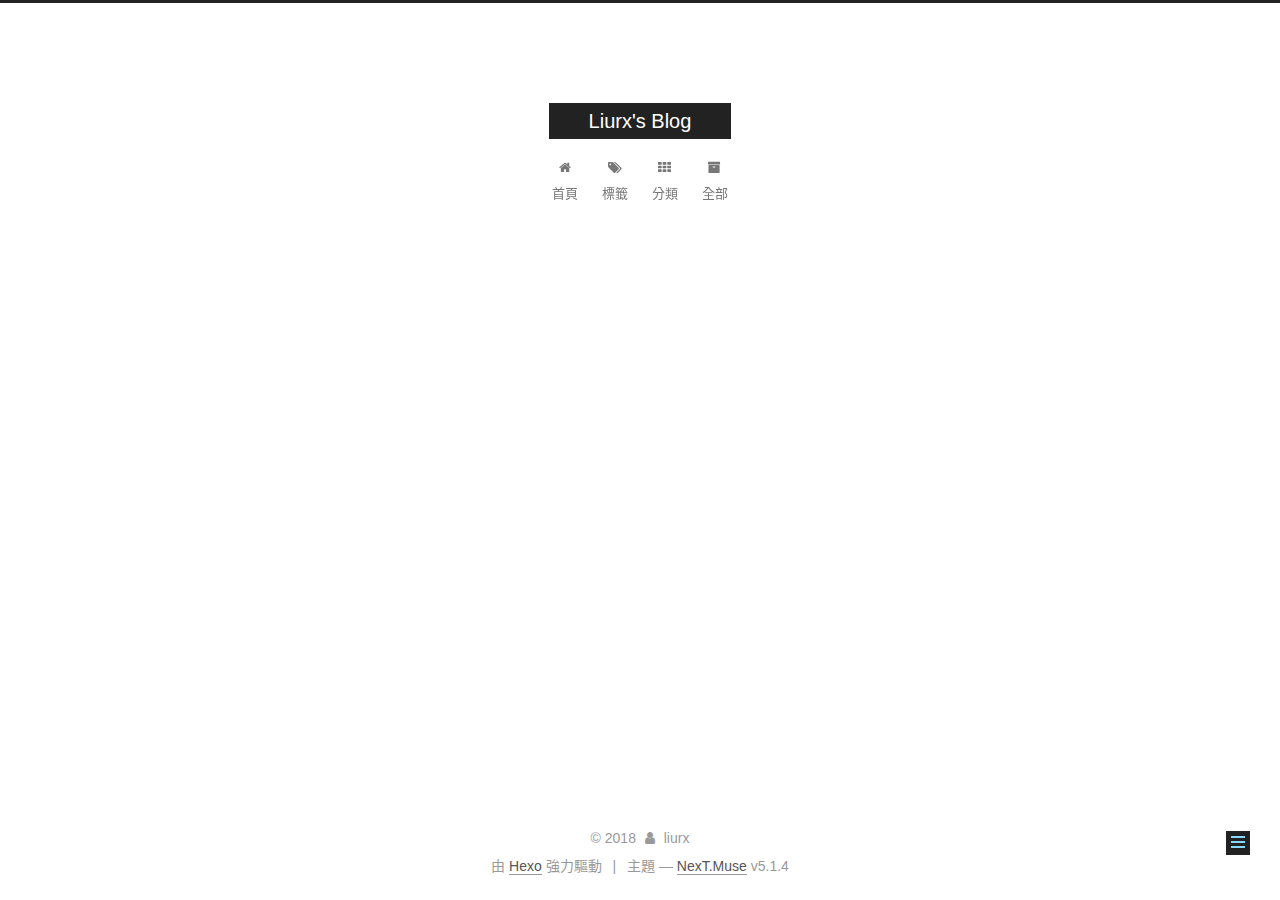
==== categories/index.html @ 9df10d35 "first post" ====
<!DOCTYPE html>



  


<html class="theme-next muse use-motion" lang="zh-tw">
<head>
  <meta charset="UTF-8"/>
<meta http-equiv="X-UA-Compatible" content="IE=edge" />
<meta name="viewport" content="width=device-width, initial-scale=1, maximum-scale=1"/>
<meta name="theme-color" content="#222">









<meta http-equiv="Cache-Control" content="no-transform" />
<meta http-equiv="Cache-Control" content="no-siteapp" />
















  
  
  <link href="/lib/fancybox/source/jquery.fancybox.css?v=2.1.5" rel="stylesheet" type="text/css" />







<link href="/lib/font-awesome/css/font-awesome.min.css?v=4.6.2" rel="stylesheet" type="text/css" />

<link href="/css/main.css?v=5.1.4" rel="stylesheet" type="text/css" />


  <link rel="apple-touch-icon" sizes="180x180" href="/images/apple-touch-icon-next.png?v=5.1.4">


  <link rel="icon" type="image/png" sizes="32x32" href="/images/favicon-32x32-next.png?v=5.1.4">


  <link rel="icon" type="image/png" sizes="16x16" href="/images/favicon-16x16-next.png?v=5.1.4">


  <link rel="mask-icon" href="/images/logo.svg?v=5.1.4" color="#222">





  <meta name="keywords" content="Hexo, NexT" />










<meta property="og:type" content="website">
<meta property="og:title" content="categories">
<meta property="og:url" content="http://yoursite.com/categories/index.html">
<meta property="og:site_name" content="Liurx&#39;s Blog">
<meta property="og:locale" content="zh-tw">
<meta property="og:updated_time" content="2018-03-02T08:52:06.165Z">
<meta name="twitter:card" content="summary">
<meta name="twitter:title" content="categories">



<script type="text/javascript" id="hexo.configurations">
  var NexT = window.NexT || {};
  var CONFIG = {
    root: '/',
    scheme: 'Muse',
    version: '5.1.4',
    sidebar: {"position":"left","display":"post","offset":12,"b2t":false,"scrollpercent":false,"onmobile":false},
    fancybox: true,
    tabs: true,
    motion: {"enable":true,"async":false,"transition":{"post_block":"fadeIn","post_header":"slideDownIn","post_body":"slideDownIn","coll_header":"slideLeftIn","sidebar":"slideUpIn"}},
    duoshuo: {
      userId: '0',
      author: '博主'
    },
    algolia: {
      applicationID: '',
      apiKey: '',
      indexName: '',
      hits: {"per_page":10},
      labels: {"input_placeholder":"Search for Posts","hits_empty":"We didn't find any results for the search: ${query}","hits_stats":"${hits} results found in ${time} ms"}
    }
  };
</script>



  <link rel="canonical" href="http://yoursite.com/categories/"/>





  <title>categories | Liurx's Blog</title>
  








</head>

<body itemscope itemtype="http://schema.org/WebPage" lang="zh-tw">

  
  
    
  

  <div class="container sidebar-position-left page-post-detail">
    <div class="headband"></div>

    <header id="header" class="header" itemscope itemtype="http://schema.org/WPHeader">
      <div class="header-inner"><div class="site-brand-wrapper">
  <div class="site-meta ">
    

    <div class="custom-logo-site-title">
      <a href="/"  class="brand" rel="start">
        <span class="logo-line-before"><i></i></span>
        <span class="site-title">Liurx's Blog</span>
        <span class="logo-line-after"><i></i></span>
      </a>
    </div>
      
        <p class="site-subtitle"></p>
      
  </div>

  <div class="site-nav-toggle">
    <button>
      <span class="btn-bar"></span>
      <span class="btn-bar"></span>
      <span class="btn-bar"></span>
    </button>
  </div>
</div>

<nav class="site-nav">
  

  
    <ul id="menu" class="menu">
      
        
        <li class="menu-item menu-item-home">
          <a href="/" rel="section">
            
              <i class="menu-item-icon fa fa-fw fa-home"></i> <br />
            
            首頁
          </a>
        </li>
      
        
        <li class="menu-item menu-item-tags">
          <a href="/tags/" rel="section">
            
              <i class="menu-item-icon fa fa-fw fa-tags"></i> <br />
            
            標籤
          </a>
        </li>
      
        
        <li class="menu-item menu-item-categories">
          <a href="/categories/" rel="section">
            
              <i class="menu-item-icon fa fa-fw fa-th"></i> <br />
            
            分類
          </a>
        </li>
      
        
        <li class="menu-item menu-item-archives">
          <a href="/archives/" rel="section">
            
              <i class="menu-item-icon fa fa-fw fa-archive"></i> <br />
            
            全部
          </a>
        </li>
      

      
    </ul>
  

  
</nav>



 </div>
    </header>

    <main id="main" class="main">
      <div class="main-inner">
        <div class="content-wrap">
          <div id="content" class="content">
            

  <div id="posts" class="posts-expand">
    
    
    
    <div class="post-block page">
      <header class="post-header">

	<h1 class="post-title" itemprop="name headline">categories</h1>



</header>

      
      
      
      <div class="post-body">
        
        
          <div class="category-all-page">
            <div class="category-all-title">
                目前共計 2 個分類
            </div>
            <div class="category-all">
              <ul class="category-list"><li class="category-list-item"><a class="category-list-link" href="/categories/test/">test</a><span class="category-list-count">1</span></li></ul>
            </div>
          </div>
        
      </div>
      
      
      
    </div>
    
    
    
  </div>


          </div>
          


          

  
    <div class="comments" id="comments">
      <div id="disqus_thread">
        <noscript>
          Please enable JavaScript to view the
          <a href="https://disqus.com/?ref_noscript">comments powered by Disqus.</a>
        </noscript>
      </div>
    </div>

  



        </div>
        
          
  
  <div class="sidebar-toggle">
    <div class="sidebar-toggle-line-wrap">
      <span class="sidebar-toggle-line sidebar-toggle-line-first"></span>
      <span class="sidebar-toggle-line sidebar-toggle-line-middle"></span>
      <span class="sidebar-toggle-line sidebar-toggle-line-last"></span>
    </div>
  </div>

  <aside id="sidebar" class="sidebar">
    
    <div class="sidebar-inner">

      

      

      <section class="site-overview-wrap sidebar-panel sidebar-panel-active">
        <div class="site-overview">
          <div class="site-author motion-element" itemprop="author" itemscope itemtype="http://schema.org/Person">
            
              <p class="site-author-name" itemprop="name">liurx</p>
              <p class="site-description motion-element" itemprop="description"></p>
          </div>

          <nav class="site-state motion-element">

            
              <div class="site-state-item site-state-posts">
              
                <a href="/archives/">
              
                  <span class="site-state-item-count">1</span>
                  <span class="site-state-item-name">文章</span>
                </a>
              </div>
            

            
              
              
              <div class="site-state-item site-state-categories">
                <a href="/categories/index.html">
                  <span class="site-state-item-count">2</span>
                  <span class="site-state-item-name">分類</span>
                </a>
              </div>
            

            
              
              
              <div class="site-state-item site-state-tags">
                <a href="/tags/index.html">
                  <span class="site-state-item-count">6</span>
                  <span class="site-state-item-name">標籤</span>
                </a>
              </div>
            

          </nav>

          

          

          
          

          
          

          

        </div>
      </section>

      

      

    </div>
  </aside>


        
      </div>
    </main>

    <footer id="footer" class="footer">
      <div class="footer-inner">
        <div class="copyright">&copy; <span itemprop="copyrightYear">2018</span>
  <span class="with-love">
    <i class="fa fa-user"></i>
  </span>
  <span class="author" itemprop="copyrightHolder">liurx</span>

  
</div>


  <div class="powered-by">由 <a class="theme-link" target="_blank" href="https://hexo.io">Hexo</a> 強力驅動</div>



  <span class="post-meta-divider">|</span>



  <div class="theme-info">主題 &mdash; <a class="theme-link" target="_blank" href="https://github.com/iissnan/hexo-theme-next">NexT.Muse</a> v5.1.4</div>




        







        
      </div>
    </footer>

    
      <div class="back-to-top">
        <i class="fa fa-arrow-up"></i>
        
      </div>
    

    

  </div>

  

<script type="text/javascript">
  if (Object.prototype.toString.call(window.Promise) !== '[object Function]') {
    window.Promise = null;
  }
</script>









  












  
  
    <script type="text/javascript" src="/lib/jquery/index.js?v=2.1.3"></script>
  

  
  
    <script type="text/javascript" src="/lib/fastclick/lib/fastclick.min.js?v=1.0.6"></script>
  

  
  
    <script type="text/javascript" src="/lib/jquery_lazyload/jquery.lazyload.js?v=1.9.7"></script>
  

  
  
    <script type="text/javascript" src="/lib/velocity/velocity.min.js?v=1.2.1"></script>
  

  
  
    <script type="text/javascript" src="/lib/velocity/velocity.ui.min.js?v=1.2.1"></script>
  

  
  
    <script type="text/javascript" src="/lib/fancybox/source/jquery.fancybox.pack.js?v=2.1.5"></script>
  


  


  <script type="text/javascript" src="/js/src/utils.js?v=5.1.4"></script>

  <script type="text/javascript" src="/js/src/motion.js?v=5.1.4"></script>



  
  

  
  <script type="text/javascript" src="/js/src/scrollspy.js?v=5.1.4"></script>
<script type="text/javascript" src="/js/src/post-details.js?v=5.1.4"></script>



  


  <script type="text/javascript" src="/js/src/bootstrap.js?v=5.1.4"></script>



  


  

    
      <script id="dsq-count-scr" src="https://liurxliu.disqus.com/count.js" async></script>
    

    
      <script type="text/javascript">
        var disqus_config = function () {
          this.page.url = 'http://yoursite.com/categories/index.html';
          this.page.identifier = 'categories/index.html';
          this.page.title = 'categories';
        };
        var d = document, s = d.createElement('script');
        s.src = 'https://liurxliu.disqus.com/embed.js';
        s.setAttribute('data-timestamp', '' + +new Date());
        (d.head || d.body).appendChild(s);
      </script>
    

  




	





  














  





  

  

  

  
  

  

  

  

</body>
</html>
---- css/main.css ----
/* normalize.css v3.0.2 | MIT License | git.io/normalize */
html {
  font-family: sans-serif; /* 1 */
  -ms-text-size-adjust: 100%; /* 2 */
  -webkit-text-size-adjust: 100%; /* 2 */
}
body {
  margin: 0;
}
article,
aside,
details,
figcaption,
figure,
footer,
header,
hgroup,
main,
menu,
nav,
section,
summary {
  display: block;
}
audio,
canvas,
progress,
video {
  display: inline-block; /* 1 */
  vertical-align: baseline; /* 2 */
}
audio:not([controls]) {
  display: none;
  height: 0;
}
[hidden],
template {
  display: none;
}
a {
  background-color: transparent;
}
a:active,
a:hover {
  outline: 0;
}
abbr[title] {
  border-bottom: 1px dotted;
}
b,
strong {
  font-weight: bold;
}
dfn {
  font-style: italic;
}
h1 {
  font-size: 2em;
  margin: 0.67em 0;
}
mark {
  background: #ff0;
  color: #000;
}
small {
  font-size: 80%;
}
sub,
sup {
  font-size: 75%;
  line-height: 0;
  position: relative;
  vertical-align: baseline;
}
sup {
  top: -0.5em;
}
sub {
  bottom: -0.25em;
}
img {
  border: 0;
}
svg:not(:root) {
  overflow: hidden;
}
figure {
  margin: 1em 40px;
}
hr {
  -moz-box-sizing: content-box;
  box-sizing: content-box;
  height: 0;
}
pre {
  overflow: auto;
}
code,
kbd,
pre,
samp {
  font-family: monospace, monospace;
  font-size: 1em;
}
button,
input,
optgroup,
select,
textarea {
  color: inherit; /* 1 */
  font: inherit; /* 2 */
  margin: 0; /* 3 */
}
button {
  overflow: visible;
}
button,
select {
  text-transform: none;
}
button,
html input[type="button"],
input[type="reset"],
input[type="submit"] {
  -webkit-appearance: button; /* 2 */
  cursor: pointer; /* 3 */
}
button[disabled],
html input[disabled] {
  cursor: default;
}
button::-moz-focus-inner,
input::-moz-focus-inner {
  border: 0;
  padding: 0;
}
input {
  line-height: normal;
}
input[type="checkbox"],
input[type="radio"] {
  box-sizing: border-box; /* 1 */
  padding: 0; /* 2 */
}
input[type="number"]::-webkit-inner-spin-button,
input[type="number"]::-webkit-outer-spin-button {
  height: auto;
}
input[type="search"] {
  -webkit-appearance: textfield; /* 1 */
  -moz-box-sizing: content-box;
  -webkit-box-sizing: content-box; /* 2 */
  box-sizing: content-box;
}
input[type="search"]::-webkit-search-cancel-button,
input[type="search"]::-webkit-search-decoration {
  -webkit-appearance: none;
}
fieldset {
  border: 1px solid #c0c0c0;
  margin: 0 2px;
  padding: 0.35em 0.625em 0.75em;
}
legend {
  border: 0; /* 1 */
  padding: 0; /* 2 */
}
textarea {
  overflow: auto;
}
optgroup {
  font-weight: bold;
}
table {
  border-collapse: collapse;
  border-spacing: 0;
}
td,
th {
  padding: 0;
}
::selection {
  background: #262a30;
  color: #fff;
}
body {
  position: relative;
  font-family: 'Lato', "PingFang SC", "Microsoft YaHei", sans-serif;
  font-size: 14px;
  line-height: 2;
  color: #555;
  background: #fff;
}
@media (max-width: 767px) {
  body {
    padding-right: 0 !important;
  }
}
@media (min-width: 768px) and (max-width: 991px) {
  body {
    padding-right: 0 !important;
  }
}
@media (min-width: 1600px) {
  body {
    font-size: 16px;
  }
}
h1,
h2,
h3,
h4,
h5,
h6 {
  margin: 0;
  padding: 0;
  font-weight: bold;
  line-height: 1.5;
  font-family: 'Lato', "PingFang SC", "Microsoft YaHei", sans-serif;
}
h2,
h3,
h4,
h5,
h6 {
  margin: 20px 0 15px;
}
h1 {
  font-size: 22px;
}
@media (max-width: 767px) {
  h1 {
    font-size: 18px;
  }
}
h2 {
  font-size: 20px;
}
@media (max-width: 767px) {
  h2 {
    font-size: 16px;
  }
}
h3 {
  font-size: 18px;
}
@media (max-width: 767px) {
  h3 {
    font-size: 14px;
  }
}
h4 {
  font-size: 16px;
}
@media (max-width: 767px) {
  h4 {
    font-size: 12px;
  }
}
h5 {
  font-size: 14px;
}
@media (max-width: 767px) {
  h5 {
    font-size: 10px;
  }
}
h6 {
  font-size: 12px;
}
@media (max-width: 767px) {
  h6 {
    font-size: 8px;
  }
}
p {
  margin: 0 0 20px 0;
}
a {
  color: #555;
  text-decoration: none;
  outline: none;
  border-bottom: 1px solid #999;
  word-wrap: break-word;
}
a:hover {
  color: #222;
  border-bottom-color: #222;
}
blockquote {
  margin: 0;
  padding: 0;
}
img {
  display: block;
  margin: auto;
  max-width: 100%;
  height: auto;
}
hr {
  margin: 40px 0;
  height: 3px;
  border: none;
  background-color: #ddd;
  background-image: repeating-linear-gradient(-45deg, #fff, #fff 4px, transparent 4px, transparent 8px);
}
blockquote {
  padding: 0 15px;
  color: #666;
  border-left: 4px solid #ddd;
}
blockquote cite::before {
  content: "-";
  padding: 0 5px;
}
dt {
  font-weight: 700;
}
dd {
  margin: 0;
  padding: 0;
}
kbd {
  border: 1px solid #ccc;
  border-radius: 0.2em;
  box-shadow: 0.1em 0.1em 0.2em rgba(0,0,0,0.1);
  background-color: #f9f9f9;
  font-family: inherit;
  background-image: -webkit-linear-gradient(top, #eee, #fff, #eee);
  padding: 0.1em 0.3em;
  white-space: nowrap;
}
.text-left {
  text-align: left;
}
.text-center {
  text-align: center;
}
.text-right {
  text-align: right;
}
.text-justify {
  text-align: justify;
}
.text-nowrap {
  white-space: nowrap;
}
.text-lowercase {
  text-transform: lowercase;
}
.text-uppercase {
  text-transform: uppercase;
}
.text-capitalize {
  text-transform: capitalize;
}
.center-block {
  display: block;
  margin-left: auto;
  margin-right: auto;
}
.clearfix:before,
.clearfix:after {
  content: " ";
  display: table;
}
.clearfix:after {
  clear: both;
}
.pullquote {
  width: 45%;
}
.pullquote.left {
  float: left;
  margin-left: 5px;
  margin-right: 10px;
}
.pullquote.right {
  float: right;
  margin-left: 10px;
  margin-right: 5px;
}
.affix.affix.affix {
  position: fixed;
}
.translation {
  margin-top: -20px;
  font-size: 14px;
  color: #999;
}
.scrollbar-measure {
  width: 100px;
  height: 100px;
  overflow: scroll;
  position: absolute;
  top: -9999px;
}
.use-motion .motion-element {
  opacity: 0;
}
table {
  margin: 20px 0;
  width: 100%;
  border-collapse: collapse;
  border-spacing: 0;
  border: 1px solid #ddd;
  font-size: 14px;
  table-layout: fixed;
  word-wrap: break-all;
}
table>tbody>tr:nth-of-type(odd) {
  background-color: #f9f9f9;
}
table>tbody>tr:hover {
  background-color: #f5f5f5;
}
caption,
th,
td {
  padding: 8px;
  text-align: left;
  vertical-align: middle;
  font-weight: normal;
}
th,
td {
  border-bottom: 3px solid #ddd;
  border-right: 1px solid #eee;
}
th {
  padding-bottom: 10px;
  font-weight: 700;
}
td {
  border-bottom-width: 1px;
}
html,
body {
  height: 100%;
}
.container {
  position: relative;
  min-height: 100%;
}
.header-inner {
  margin: 0 auto;
  padding: 100px 0 70px;
  width: 700px;
}
@media (min-width: 1600px) {
  .container .header-inner {
    width: 900px;
  }
}
.main {
  padding-bottom: 150px;
}
.main-inner {
  margin: 0 auto;
  width: 700px;
}
@media (min-width: 1600px) {
  .container .main-inner {
    width: 900px;
  }
}
.footer {
  position: absolute;
  left: 0;
  bottom: 0;
  width: 100%;
  min-height: 50px;
}
.footer-inner {
  box-sizing: border-box;
  margin: 20px auto;
  width: 700px;
}
@media (min-width: 1600px) {
  .container .footer-inner {
    width: 900px;
  }
}
pre,
.highlight {
  overflow: auto;
  margin: 20px 0;
  padding: 0;
  font-size: 13px;
  color: #4d4d4c;
  background: #f7f7f7;
  line-height: 1.6;
}
pre,
code {
  font-family: consolas, Menlo, "PingFang SC", "Microsoft YaHei", monospace;
}
code {
  padding: 2px 4px;
  word-wrap: break-word;
  color: #555;
  background: #eee;
  border-radius: 3px;
  font-size: 13px;
}
pre {
  padding: 10px;
}
pre code {
  padding: 0;
  color: #4d4d4c;
  background: none;
  text-shadow: none;
}
.highlight {
  border-radius: 1px;
}
.highlight pre {
  border: none;
  margin: 0;
  padding: 10px 0;
}
.highlight table {
  margin: 0;
  width: auto;
  border: none;
}
.highlight td {
  border: none;
  padding: 0;
}
.highlight figcaption {
  font-size: 1em;
  color: #4d4d4c;
  line-height: 1em;
  margin-bottom: 1em;
}
.highlight figcaption:before,
.highlight figcaption:after {
  content: " ";
  display: table;
}
.highlight figcaption:after {
  clear: both;
}
.highlight figcaption a {
  float: right;
  color: #4d4d4c;
}
.highlight figcaption a:hover {
  border-bottom-color: #4d4d4c;
}
.highlight .gutter pre {
  padding-left: 10px;
  padding-right: 10px;
  color: #869194;
  text-align: right;
  background-color: #eff2f3;
}
.highlight .code pre {
  width: 100%;
  padding-left: 10px;
  padding-right: 10px;
  background-color: #f7f7f7;
}
.highlight .line {
  height: 20px;
}
.gutter {
  -webkit-user-select: none;
  -moz-user-select: none;
  -ms-user-select: none;
  user-select: none;
}
.gist table {
  width: auto;
}
.gist table td {
  border: none;
}
pre .deletion {
  background: #fdd;
}
pre .addition {
  background: #dfd;
}
pre .meta {
  color: #8959a8;
}
pre .comment {
  color: #8e908c;
}
pre .variable,
pre .attribute,
pre .tag,
pre .regexp,
pre .ruby .constant,
pre .xml .tag .title,
pre .xml .pi,
pre .xml .doctype,
pre .html .doctype,
pre .css .id,
pre .css .class,
pre .css .pseudo {
  color: #c82829;
}
pre .number,
pre .preprocessor,
pre .built_in,
pre .literal,
pre .params,
pre .constant,
pre .command {
  color: #f5871f;
}
pre .ruby .class .title,
pre .css .rules .attribute,
pre .string,
pre .value,
pre .inheritance,
pre .header,
pre .ruby .symbol,
pre .xml .cdata,
pre .special,
pre .number,
pre .formula {
  color: #718c00;
}
pre .title,
pre .css .hexcolor {
  color: #3e999f;
}
pre .function,
pre .python .decorator,
pre .python .title,
pre .ruby .function .title,
pre .ruby .title .keyword,
pre .perl .sub,
pre .javascript .title,
pre .coffeescript .title {
  color: #4271ae;
}
pre .keyword,
pre .javascript .function {
  color: #8959a8;
}
.full-image.full-image.full-image.full-image {
  border: none;
  max-width: 100%;
  width: auto;
  margin: 20px auto 25px;
}
@media (min-width: 992px) {
  .full-image.full-image.full-image.full-image {
    max-width: none;
    width: 110%;
    margin: 25px -5%;
  }
}
.blockquote-center,
.page-home .post-type-quote blockquote,
.page-post-detail .post-type-quote blockquote {
  position: relative;
  margin: 40px 0;
  padding: 0;
  border-left: none;
  text-align: center;
}
.blockquote-center::before,
.page-home .post-type-quote blockquote::before,
.page-post-detail .post-type-quote blockquote::before,
.blockquote-center::after,
.page-home .post-type-quote blockquote::after,
.page-post-detail .post-type-quote blockquote::after {
  position: absolute;
  content: ' ';
  display: block;
  width: 100%;
  height: 24px;
  opacity: 0.2;
  background-repeat: no-repeat;
  background-position: 0 -6px;
  background-size: 22px 22px;
}
.blockquote-center::before,
.page-home .post-type-quote blockquote::before,
.page-post-detail .post-type-quote blockquote::before {
  top: -20px;
  background-image: url("../images/quote-l.svg");
  border-top: 1px solid #ccc;
}
.blockquote-center::after,
.page-home .post-type-quote blockquote::after,
.page-post-detail .post-type-quote blockquote::after {
  bottom: -20px;
  background-image: url("../images/quote-r.svg");
  border-bottom: 1px solid #ccc;
  background-position: 100% 8px;
}
.blockquote-center p,
.page-home .post-type-quote blockquote p,
.page-post-detail .post-type-quote blockquote p,
.blockquote-center div,
.page-home .post-type-quote blockquote div,
.page-post-detail .post-type-quote blockquote div {
  text-align: center;
}
.post .post-body .group-picture img {
  box-sizing: border-box;
  padding: 0 3px;
  border: none;
}
.post .group-picture-row {
  overflow: hidden;
  margin-top: 6px;
}
.post .group-picture-row:first-child {
  margin-top: 0;
}
.post .group-picture-column {
  float: left;
}
.page-post-detail .post-body .group-picture-column {
  float: none;
  margin-top: 10px;
  width: auto !important;
}
.page-post-detail .post-body .group-picture-column img {
  margin: 0 auto;
}
.page-archive .group-picture-container {
  overflow: hidden;
}
.page-archive .group-picture-row {
  float: left;
}
.page-archive .group-picture-row:first-child {
  margin-top: 6px;
}
.page-archive .group-picture-column {
  max-width: 150px;
  max-height: 150px;
}
.post-body .note {
  position: relative;
  padding: 15px;
  margin-bottom: 20px;
  border: 1px solid #eee;
  border-left-width: 5px;
  border-radius: 3px;
}
.post-body .note h2,
.post-body .note h3,
.post-body .note h4,
.post-body .note h5,
.post-body .note h6 {
  margin-top: 0;
  margin-bottom: 0;
  border-bottom: initial;
  padding-top: 0 !important;
}
.post-body .note p:first-child,
.post-body .note ul:first-child,
.post-body .note ol:first-child,
.post-body .note table:first-child,
.post-body .note pre:first-child,
.post-body .note blockquote:first-child {
  margin-top: 0;
}
.post-body .note p:last-child,
.post-body .note ul:last-child,
.post-body .note ol:last-child,
.post-body .note table:last-child,
.post-body .note pre:last-child,
.post-body .note blockquote:last-child {
  margin-bottom: 0;
}
.post-body .note.default {
  border-left-color: #777;
}
.post-body .note.default h2,
.post-body .note.default h3,
.post-body .note.default h4,
.post-body .note.default h5,
.post-body .note.default h6 {
  color: #777;
}
.post-body .note.primary {
  border-left-color: #6f42c1;
}
.post-body .note.primary h2,
.post-body .note.primary h3,
.post-body .note.primary h4,
.post-body .note.primary h5,
.post-body .note.primary h6 {
  color: #6f42c1;
}
.post-body .note.info {
  border-left-color: #428bca;
}
.post-body .note.info h2,
.post-body .note.info h3,
.post-body .note.info h4,
.post-body .note.info h5,
.post-body .note.info h6 {
  color: #428bca;
}
.post-body .note.success {
  border-left-color: #5cb85c;
}
.post-body .note.success h2,
.post-body .note.success h3,
.post-body .note.success h4,
.post-body .note.success h5,
.post-body .note.success h6 {
  color: #5cb85c;
}
.post-body .note.warning {
  border-left-color: #f0ad4e;
}
.post-body .note.warning h2,
.post-body .note.warning h3,
.post-body .note.warning h4,
.post-body .note.warning h5,
.post-body .note.warning h6 {
  color: #f0ad4e;
}
.post-body .note.danger {
  border-left-color: #d9534f;
}
.post-body .note.danger h2,
.post-body .note.danger h3,
.post-body .note.danger h4,
.post-body .note.danger h5,
.post-body .note.danger h6 {
  color: #d9534f;
}
.post-body .label {
  display: inline;
  padding: 0 2px;
  white-space: nowrap;
}
.post-body .label.default {
  background-color: #f0f0f0;
}
.post-body .label.primary {
  background-color: #efe6f7;
}
.post-body .label.info {
  background-color: #e5f2f8;
}
.post-body .label.success {
  background-color: #e7f4e9;
}
.post-body .label.warning {
  background-color: #fcf6e1;
}
.post-body .label.danger {
  background-color: #fae8eb;
}
.post-body .tabs {
  position: relative;
  display: block;
  margin-bottom: 20px;
  padding-top: 10px;
}
.post-body .tabs ul.nav-tabs {
  margin: 0;
  padding: 0;
  display: flex;
  margin-bottom: -1px;
}
@media (max-width: 413px) {
  .post-body .tabs ul.nav-tabs {
    display: block;
    margin-bottom: 5px;
  }
}
.post-body .tabs ul.nav-tabs li.tab {
  list-style-type: none !important;
  margin: 0 0.25em 0 0;
  border-top: 3px solid transparent;
  border-left: 1px solid transparent;
  border-right: 1px solid transparent;
}
@media (max-width: 413px) {
  .post-body .tabs ul.nav-tabs li.tab {
    margin: initial;
    border-top: 1px solid transparent;
    border-left: 3px solid transparent;
    border-right: 1px solid transparent;
    border-bottom: 1px solid transparent;
  }
}
.post-body .tabs ul.nav-tabs li.tab a {
  outline: 0;
  border-bottom: initial;
  display: block;
  line-height: 1.8em;
  padding: 0.25em 0.75em;
  transition-duration: 0.2s;
  transition-timing-function: ease-out;
  transition-delay: 0s;
}
.post-body .tabs ul.nav-tabs li.tab a i {
  width: 1.285714285714286em;
}
.post-body .tabs ul.nav-tabs li.tab.active {
  border-top: 3px solid #fc6423;
  border-left: 1px solid #ddd;
  border-right: 1px solid #ddd;
  background-color: #fff;
}
@media (max-width: 413px) {
  .post-body .tabs ul.nav-tabs li.tab.active {
    border-top: 1px solid #ddd;
    border-left: 3px solid #fc6423;
    border-right: 1px solid #ddd;
    border-bottom: 1px solid #ddd;
  }
}
.post-body .tabs ul.nav-tabs li.tab.active a {
  cursor: default;
  color: #555;
}
.post-body .tabs .tab-content {
  background-color: #fff;
}
.post-body .tabs .tab-content .tab-pane {
  border: 1px solid #ddd;
  padding: 20px 20px 0 20px;
}
.post-body .tabs .tab-content .tab-pane:not(.active) {
  display: none !important;
}
.post-body .tabs .tab-content .tab-pane.active {
  display: block !important;
}
.btn {
  display: inline-block;
  padding: 0 20px;
  font-size: 14px;
  color: #fff;
  background: #222;
  border: 2px solid #222;
  text-decoration: none;
  border-radius: 0;
  transition-property: background-color;
  transition-duration: 0.2s;
  transition-timing-function: ease-in-out;
  transition-delay: 0s;
  line-height: 2;
}
.btn:hover {
  border-color: #222;
  color: #222;
  background: #fff;
}
.btn +.btn {
  margin: 0 0 8px 8px;
}
.btn .fa-fw {
  width: 1.285714285714286em;
  text-align: left;
}
.btn-bar {
  display: block;
  width: 22px;
  height: 2px;
  background: #555;
  border-radius: 1px;
}
.btn-bar+.btn-bar {
  margin-top: 4px;
}
.pagination {
  margin: 120px 0 40px;
  text-align: center;
  border-top: 1px solid #eee;
}
.page-number-basic,
.pagination .prev,
.pagination .next,
.pagination .page-number,
.pagination .space {
  display: inline-block;
  position: relative;
  top: -1px;
  margin: 0 10px;
  padding: 0 11px;
}
@media (max-width: 767px) {
  .page-number-basic,
  .pagination .prev,
  .pagination .next,
  .pagination .page-number,
  .pagination .space {
    margin: 0 5px;
  }
}
.pagination .prev,
.pagination .next,
.pagination .page-number {
  border-bottom: 0;
  border-top: 1px solid #eee;
  transition-property: border-color;
  transition-duration: 0.2s;
  transition-timing-function: ease-in-out;
  transition-delay: 0s;
}
.pagination .prev:hover,
.pagination .next:hover,
.pagination .page-number:hover {
  border-top-color: #222;
}
.pagination .space {
  padding: 0;
  margin: 0;
}
.pagination .prev {
  margin-left: 0;
}
.pagination .next {
  margin-right: 0;
}
.pagination .page-number.current {
  color: #fff;
  background: #ccc;
  border-top-color: #ccc;
}
@media (max-width: 767px) {
  .pagination {
    border-top: none;
  }
  .pagination .prev,
  .pagination .next,
  .pagination .page-number {
    margin-bottom: 10px;
    border-top: 0;
    border-bottom: 1px solid #eee;
    padding: 0 10px;
  }
  .pagination .prev:hover,
  .pagination .next:hover,
  .pagination .page-number:hover {
    border-bottom-color: #222;
  }
}
.comments {
  margin: 60px 20px 0;
}
.tag-cloud {
  text-align: center;
}
.tag-cloud a {
  display: inline-block;
  margin: 10px;
}
.back-to-top {
  box-sizing: border-box;
  position: fixed;
  bottom: -100px;
  right: 30px;
  z-index: 1050;
  padding: 0 6px;
  width: 24px;
  background: #222;
  font-size: 12px;
  opacity: 1;
  color: #fff;
  cursor: pointer;
  text-align: center;
  -webkit-transform: translateZ(0);
  transition-property: bottom;
  transition-duration: 0.2s;
  transition-timing-function: ease-in-out;
  transition-delay: 0s;
}
@media (min-width: 768px) and (max-width: 991px) {
  .back-to-top {
    display: none !important;
  }
}
@media (max-width: 767px) {
  .back-to-top {
    display: none !important;
  }
}
.back-to-top.back-to-top-on {
  bottom: 19px;
}
.header {
  background: transparent;
}
.header-inner {
  position: relative;
}
.headband {
  height: 3px;
  background: #222;
}
.site-meta {
  margin: 0;
  text-align: center;
}
@media (max-width: 767px) {
  .site-meta {
    text-align: center;
  }
}
.brand {
  position: relative;
  display: inline-block;
  padding: 0 40px;
  color: #fff;
  background: #222;
  border-bottom: none;
}
.brand:hover {
  color: #fff;
}
.logo {
  display: inline-block;
  margin-right: 5px;
  line-height: 36px;
  vertical-align: top;
}
.site-title {
  display: inline-block;
  vertical-align: top;
  line-height: 36px;
  font-size: 20px;
  font-weight: normal;
  font-family: 'Lato', "PingFang SC", "Microsoft YaHei", sans-serif;
}
.site-subtitle {
  margin-top: 10px;
  font-size: 13px;
  color: #999;
}
.use-motion .brand {
  opacity: 0;
}
.use-motion .logo,
.use-motion .site-title,
.use-motion .site-subtitle {
  opacity: 0;
  position: relative;
  top: -10px;
}
.site-nav-toggle {
  display: none;
  position: absolute;
  top: 10px;
  left: 10px;
}
@media (max-width: 767px) {
  .site-nav-toggle {
    display: block;
  }
}
.site-nav-toggle button {
  margin-top: 2px;
  padding: 9px 10px;
  background: transparent;
  border: none;
}
@media (max-width: 767px) {
  .site-nav {
    display: none;
    margin: 0 -10px;
    padding: 0 10px;
    clear: both;
    border-top: 1px solid #ddd;
  }
}
@media (min-width: 768px) and (max-width: 991px) {
  .site-nav {
    display: block !important;
  }
}
@media (min-width: 992px) {
  .site-nav {
    display: block !important;
  }
}
.menu {
  margin-top: 20px;
  padding-left: 0;
  text-align: center;
}
.menu .menu-item {
  display: inline-block;
  margin: 0 10px;
  list-style: none;
}
@media screen and (max-width: 767px) {
  .menu .menu-item {
    margin-top: 10px;
  }
}
.menu .menu-item a {
  display: block;
  font-size: 13px;
  line-height: inherit;
  border-bottom: 1px solid transparent;
  transition-property: border-color;
  transition-duration: 0.2s;
  transition-timing-function: ease-in-out;
  transition-delay: 0s;
}
.menu .menu-item a:hover {
  border-bottom-color: #222;
}
.menu .menu-item .fa {
  margin-right: 5px;
}
.use-motion .menu-item {
  opacity: 0;
}
.post-body {
  font-family: 'Lato', "PingFang SC", "Microsoft YaHei", sans-serif;
}
@media (max-width: 767px) {
  .post-body {
    word-break: break-word;
  }
}
.post-body .fancybox img {
  display: block !important;
  margin: 0 auto;
  cursor: pointer;
  cursor: zoom-in;
  cursor: -webkit-zoom-in;
}
.post-body .image-caption,
.post-body .figure .caption {
  margin: -20px auto 15px;
  text-align: center;
  font-size: 14px;
  color: #999;
  font-weight: bold;
  line-height: 1;
}
.post-sticky-flag {
  display: inline-block;
  font-size: 16px;
  -ms-transform: rotate(30deg);
  -webkit-transform: rotate(30deg);
  -moz-transform: rotate(30deg);
  -ms-transform: rotate(30deg);
  -o-transform: rotate(30deg);
  transform: rotate(30deg);
}
.use-motion .post-block,
.use-motion .pagination,
.use-motion .comments {
  opacity: 0;
}
.use-motion .post-header {
  opacity: 0;
}
.use-motion .post-body {
  opacity: 0;
}
.use-motion .collection-title {
  opacity: 0;
}
.posts-expand {
  padding-top: 40px;
}
@media (max-width: 767px) {
  .posts-expand {
    margin: 0 20px;
  }
  .post-body pre .gutter pre {
    padding-right: 10px;
  }
  .post-body .highlight {
    margin-left: 0px;
    margin-right: 0px;
    padding: 0;
  }
  .post-body .highlight .gutter pre {
    padding-right: 10px;
  }
}
@media (min-width: 992px) {
  .posts-expand .post-body {
    text-align: justify;
  }
}
.posts-expand .post-body h2,
.posts-expand .post-body h3,
.posts-expand .post-body h4,
.posts-expand .post-body h5,
.posts-expand .post-body h6 {
  padding-top: 10px;
}
.posts-expand .post-body h2 .header-anchor,
.posts-expand .post-body h3 .header-anchor,
.posts-expand .post-body h4 .header-anchor,
.posts-expand .post-body h5 .header-anchor,
.posts-expand .post-body h6 .header-anchor {
  float: right;
  margin-left: 10px;
  color: #ccc;
  border-bottom-style: none;
  visibility: hidden;
}
.posts-expand .post-body h2 .header-anchor:hover,
.posts-expand .post-body h3 .header-anchor:hover,
.posts-expand .post-body h4 .header-anchor:hover,
.posts-expand .post-body h5 .header-anchor:hover,
.posts-expand .post-body h6 .header-anchor:hover {
  color: inherit;
}
.posts-expand .post-body h2:hover .header-anchor,
.posts-expand .post-body h3:hover .header-anchor,
.posts-expand .post-body h4:hover .header-anchor,
.posts-expand .post-body h5:hover .header-anchor,
.posts-expand .post-body h6:hover .header-anchor {
  visibility: visible;
}
.posts-expand .post-body ul li {
  list-style: circle;
}
.posts-expand .post-body img {
  box-sizing: border-box;
  margin: auto;
  padding: 3px;
  border: 1px solid #ddd;
}
.posts-expand .post-body .fancybox img {
  margin: 0 auto 25px;
}
@media (max-width: 767px) {
  .posts-collapse {
    margin: 0 20px;
  }
  .posts-collapse .post-title,
  .posts-collapse .post-meta {
    display: block;
    width: auto;
    text-align: left;
  }
}
.posts-collapse {
  position: relative;
  z-index: 1010;
  margin-left: 55px;
}
.posts-collapse::after {
  content: " ";
  position: absolute;
  top: 20px;
  left: 0;
  margin-left: -2px;
  width: 4px;
  height: 100%;
  background: #f5f5f5;
  z-index: -1;
}
@media (max-width: 767px) {
  .posts-collapse {
    margin: 0 20px;
  }
}
.posts-collapse .collection-title {
  position: relative;
  margin: 60px 0;
}
.posts-collapse .collection-title h1,
.posts-collapse .collection-title h2 {
  margin-left: 20px;
}
.posts-collapse .collection-title small {
  color: #bbb;
  margin-left: 5px;
}
.posts-collapse .collection-title::before {
  content: " ";
  position: absolute;
  left: 0;
  top: 50%;
  margin-left: -4px;
  margin-top: -4px;
  width: 8px;
  height: 8px;
  background: #bbb;
  border-radius: 50%;
}
.posts-collapse .post {
  margin: 30px 0;
}
.posts-collapse .post-header {
  position: relative;
  transition-duration: 0.2s;
  transition-timing-function: ease-in-out;
  transition-delay: 0s;
  transition-property: border;
  border-bottom: 1px dashed #ccc;
}
.posts-collapse .post-header::before {
  content: " ";
  position: absolute;
  left: 0;
  top: 12px;
  width: 6px;
  height: 6px;
  margin-left: -4px;
  background: #bbb;
  border-radius: 50%;
  border: 1px solid #fff;
  transition-duration: 0.2s;
  transition-timing-function: ease-in-out;
  transition-delay: 0s;
  transition-property: background;
}
.posts-collapse .post-header:hover {
  border-bottom-color: #666;
}
.posts-collapse .post-header:hover::before {
  background: #222;
}
.posts-collapse .post-meta {
  position: absolute;
  font-size: 12px;
  left: 20px;
  top: 5px;
}
.posts-collapse .post-comments-count {
  display: none;
}
.posts-collapse .post-title {
  margin-left: 60px;
  font-size: 16px;
  font-weight: normal;
  line-height: inherit;
}
.posts-collapse .post-title::after {
  margin-left: 3px;
  opacity: 0.6;
}
.posts-collapse .post-title a {
  color: #666;
  border-bottom: none;
}
.page-home .post-type-quote .post-header,
.page-post-detail .post-type-quote .post-header,
.page-home .post-type-quote .post-tags,
.page-post-detail .post-type-quote .post-tags {
  display: none;
}
.posts-expand .post-title {
  text-align: center;
  word-break: break-word;
  font-weight: 400;
}
.posts-expand .post-title-link {
  display: inline-block;
  position: relative;
  color: #555;
  border-bottom: none;
  line-height: 1.2;
  vertical-align: top;
}
.posts-expand .post-title-link::before {
  content: "";
  position: absolute;
  width: 100%;
  height: 2px;
  bottom: 0;
  left: 0;
  background-color: #000;
  visibility: hidden;
  -webkit-transform: scaleX(0);
  -moz-transform: scaleX(0);
  -ms-transform: scaleX(0);
  -o-transform: scaleX(0);
  transform: scaleX(0);
  transition-duration: 0.2s;
  transition-timing-function: ease-in-out;
  transition-delay: 0s;
}
.posts-expand .post-title-link:hover::before {
  visibility: visible;
  -webkit-transform: scaleX(1);
  -moz-transform: scaleX(1);
  -ms-transform: scaleX(1);
  -o-transform: scaleX(1);
  transform: scaleX(1);
}
.posts-expand .post-title-link .fa {
  font-size: 16px;
}
.posts-expand .post-meta {
  margin: 3px 0 60px 0;
  color: #999;
  font-family: 'Lato', "PingFang SC", "Microsoft YaHei", sans-serif;
  font-size: 12px;
  text-align: center;
}
.posts-expand .post-meta .post-category-list {
  display: inline-block;
  margin: 0;
  padding: 3px;
}
.posts-expand .post-meta .post-category-list-link {
  color: #999;
}
.posts-expand .post-meta .post-description {
  font-size: 14px;
  margin-top: 2px;
}
.post-meta-divider {
  margin: 0 0.5em;
}
.post-meta-item-icon {
  margin-right: 3px;
}
@media (min-width: 768px) and (max-width: 991px) {
  .post-meta-item-icon {
    display: inline-block;
  }
}
@media (max-width: 767px) {
  .post-meta-item-icon {
    display: inline-block;
  }
}
@media (min-width: 768px) and (max-width: 991px) {
  .post-meta-item-text {
    display: none;
  }
}
@media (max-width: 767px) {
  .post-meta-item-text {
    display: none;
  }
}
@media (max-width: 767px) {
  .posts-expand .post-comments-count {
    display: none;
  }
}
.post-button {
  margin-top: 40px;
}
.posts-expand .post-tags {
  margin-top: 40px;
  text-align: center;
}
.posts-expand .post-tags a {
  display: inline-block;
  margin-right: 10px;
  font-size: 13px;
}
.post-nav {
  display: table;
  margin-top: 15px;
  width: 100%;
  border-top: 1px solid #eee;
}
.post-nav-divider {
  display: table-cell;
  width: 10%;
}
.post-nav-item {
  display: table-cell;
  padding: 10px 0 0 0;
  width: 45%;
  vertical-align: top;
}
.post-nav-item a {
  position: relative;
  display: block;
  line-height: 25px;
  font-size: 14px;
  color: #555;
  border-bottom: none;
}
.post-nav-item a:hover {
  color: #222;
  border-bottom: none;
}
.post-nav-item a:active {
  top: 2px;
}
.post-nav-item .fa {
  position: absolute;
  top: 8px;
  left: 0;
  font-size: 12px;
}
.post-nav-next a {
  padding-left: 15px;
}
.post-nav-prev {
  text-align: right;
}
.post-nav-prev a {
  padding-right: 15px;
}
.post-nav-prev .fa {
  right: 0;
  left: auto;
}
.posts-expand .post-eof {
  display: block;
  margin: 80px auto 60px;
  width: 8%;
  height: 1px;
  background: #ccc;
  text-align: center;
}
.post:last-child .post-eof.post-eof.post-eof {
  display: none;
}
.post-gallery {
  display: table;
  table-layout: fixed;
  width: 100%;
  border-collapse: separate;
}
.post-gallery-row {
  display: table-row;
}
.post-gallery .post-gallery-img {
  display: table-cell;
  text-align: center;
  vertical-align: middle;
  border: none;
}
.post-gallery .post-gallery-img img {
  max-width: 100%;
  max-height: 100%;
  border: none;
}
.fancybox-close,
.fancybox-close:hover {
  border: none;
}
.rtl.post-body p,
.rtl.post-body a,
.rtl.post-body h1,
.rtl.post-body h2,
.rtl.post-body h3,
.rtl.post-body h4,
.rtl.post-body h5,
.rtl.post-body h6,
.rtl.post-body li,
.rtl.post-body ul,
.rtl.post-body ol {
  direction: rtl;
  font-family: UKIJ Ekran;
}
.rtl.post-title {
  font-family: UKIJ Ekran;
}
.sidebar {
  position: fixed;
  right: 0;
  top: 0;
  bottom: 0;
  width: 0;
  z-index: 1040;
  box-shadow: inset 0 2px 6px #000;
  background: #222;
  -webkit-transform: translateZ(0);
}
.sidebar a {
  color: #999;
  border-bottom-color: #555;
}
.sidebar a:hover {
  color: #eee;
}
@media (min-width: 768px) and (max-width: 991px) {
  .sidebar {
    display: none !important;
  }
}
@media (max-width: 767px) {
  .sidebar {
    display: none !important;
  }
}
.sidebar-inner {
  position: relative;
  padding: 20px 10px;
  color: #999;
  text-align: center;
}
.site-overview-wrap {
  overflow: hidden;
}
.site-overview {
  overflow-y: auto;
  overflow-x: hidden;
}
.sidebar-toggle {
  position: fixed;
  right: 30px;
  bottom: 45px;
  width: 14px;
  height: 14px;
  padding: 5px;
  background: #222;
  line-height: 0;
  z-index: 1050;
  cursor: pointer;
  -webkit-transform: translateZ(0);
}
@media (min-width: 768px) and (max-width: 991px) {
  .sidebar-toggle {
    display: none !important;
  }
}
@media (max-width: 767px) {
  .sidebar-toggle {
    display: none !important;
  }
}
.sidebar-toggle-line {
  position: relative;
  display: inline-block;
  vertical-align: top;
  height: 2px;
  width: 100%;
  background: #fff;
  margin-top: 3px;
}
.sidebar-toggle-line:first-child {
  margin-top: 0;
}
.site-author-image {
  display: block;
  margin: 0 auto;
  padding: 2px;
  max-width: 96px;
  height: auto;
  border: 2px solid #333;
}
.site-author-name {
  margin: 5px 0 0;
  text-align: center;
  color: #f5f5f5;
  font-weight: normal;
}
.site-description {
  margin-top: 5px;
  text-align: center;
  font-size: 14px;
  color: #999;
}
.site-state {
  overflow: hidden;
  line-height: 1.4;
  white-space: nowrap;
  text-align: center;
}
.site-state-item {
  display: inline-block;
  padding: 0 15px;
  border-left: 1px solid #333;
}
.site-state-item:first-child {
  border-left: none;
}
.site-state-item a {
  border-bottom: none;
}
.site-state-item-count {
  display: block;
  text-align: center;
  color: inherit;
  font-weight: 600;
  font-size: 18px;
}
.site-state-item-name {
  font-size: 13px;
  color: inherit;
}
.feed-link {
  margin-top: 20px;
}
.feed-link a {
  display: inline-block;
  padding: 0 15px;
  color: #fc6423;
  border: 1px solid #fc6423;
  border-radius: 4px;
}
.feed-link a i {
  color: #fc6423;
  font-size: 14px;
}
.feed-link a:hover {
  color: #fff;
  background: #fc6423;
}
.feed-link a:hover i {
  color: #fff;
}
.links-of-author {
  margin-top: 20px;
}
.links-of-author a {
  display: inline-block;
  vertical-align: middle;
  margin-right: 10px;
  margin-bottom: 10px;
  border-bottom-color: #555;
  font-size: 13px;
}
.links-of-author a:before {
  display: inline-block;
  vertical-align: middle;
  margin-right: 3px;
  content: " ";
  width: 4px;
  height: 4px;
  border-radius: 50%;
  background: #e3ff67;
}
.links-of-blogroll {
  font-size: 13px;
}
.links-of-blogroll-title {
  margin-top: 20px;
  font-size: 14px;
  font-weight: 600;
}
.links-of-blogroll-list {
  margin: 0;
  padding: 0;
  list-style: none;
}
.links-of-blogroll-item {
  padding: 2px 10px;
}
.links-of-blogroll-item a {
  max-width: 280px;
  box-sizing: border-box;
  display: inline-block;
  overflow: hidden;
  white-space: nowrap;
  text-overflow: ellipsis;
}
.sidebar-nav {
  margin: 0 0 20px;
  padding-left: 0;
}
.sidebar-nav li {
  display: inline-block;
  cursor: pointer;
  border-bottom: 1px solid transparent;
  font-size: 14px;
  color: #555;
}
.sidebar-nav li:hover {
  color: #f5f5f5;
}
.page-post-detail .sidebar-nav-toc {
  padding: 0 5px;
}
.page-post-detail .sidebar-nav-overview {
  margin-left: 10px;
}
.sidebar-nav .sidebar-nav-active {
  color: #87daff;
  border-bottom-color: #87daff;
}
.sidebar-nav .sidebar-nav-active:hover {
  color: #87daff;
}
.sidebar-panel {
  display: none;
}
.sidebar-panel-active {
  display: block;
}
.post-toc-empty {
  font-size: 14px;
  color: #666;
}
.post-toc-wrap {
  overflow: hidden;
}
.post-toc {
  overflow: auto;
}
.post-toc ol {
  margin: 0;
  padding: 0 2px 5px 10px;
  text-align: left;
  list-style: none;
  font-size: 14px;
}
.post-toc ol > ol {
  padding-left: 0;
}
.post-toc ol a {
  transition-duration: 0.2s;
  transition-timing-function: ease-in-out;
  transition-delay: 0s;
  transition-property: all;
  color: #999;
  border-bottom-color: #555;
}
.post-toc ol a:hover {
  color: #ccc;
  border-bottom-color: #ccc;
}
.post-toc .nav-item {
  overflow: hidden;
  text-overflow: ellipsis;
  text-align: justify;
  white-space: nowrap;
  line-height: 1.8;
}
.post-toc .nav .nav-child {
  display: none;
}
.post-toc .nav .active > .nav-child {
  display: block;
}
.post-toc .nav .active-current > .nav-child {
  display: block;
}
.post-toc .nav .active-current > .nav-child > .nav-item {
  display: block;
}
.post-toc .nav .active > a {
  color: #87daff;
  border-bottom-color: #87daff;
}
.post-toc .nav .active-current > a {
  color: #87daff;
}
.post-toc .nav .active-current > a:hover {
  color: #87daff;
}
.footer {
  font-size: 14px;
  color: #999;
}
.footer img {
  border: none;
}
.footer-inner {
  text-align: center;
}
.with-love {
  display: inline-block;
  margin: 0 5px;
}
.powered-by,
.theme-info {
  display: inline-block;
}
.cc-license {
  margin-top: 10px;
  text-align: center;
}
.cc-license .cc-opacity {
  opacity: 0.7;
  border-bottom: none;
}
.cc-license .cc-opacity:hover {
  opacity: 0.9;
}
.cc-license img {
  display: inline-block;
}
.theme-next #ds-thread #ds-reset {
  color: #555;
}
.theme-next #ds-thread #ds-reset .ds-replybox {
  margin-bottom: 30px;
}
.theme-next #ds-thread #ds-reset .ds-replybox .ds-avatar,
.theme-next #ds-reset .ds-avatar img {
  box-shadow: none;
}
.theme-next #ds-thread #ds-reset .ds-textarea-wrapper {
  border-color: #c7d4e1;
  background: none;
  border-top-right-radius: 3px;
  border-top-left-radius: 3px;
}
.theme-next #ds-thread #ds-reset .ds-textarea-wrapper textarea {
  height: 60px;
}
.theme-next #ds-reset .ds-rounded-top {
  border-radius: 0;
}
.theme-next #ds-thread #ds-reset .ds-post-toolbar {
  box-sizing: border-box;
  border: 1px solid #c7d4e1;
  background: #f6f8fa;
}
.theme-next #ds-thread #ds-reset .ds-post-options {
  height: 40px;
  border: none;
  background: none;
}
.theme-next #ds-thread #ds-reset .ds-toolbar-buttons {
  top: 11px;
}
.theme-next #ds-thread #ds-reset .ds-sync {
  top: 5px;
}
.theme-next #ds-thread #ds-reset .ds-post-button {
  top: 4px;
  right: 5px;
  width: 90px;
  height: 30px;
  border: 1px solid #c5ced7;
  border-radius: 3px;
  background-image: linear-gradient(#fbfbfc, #f5f7f9);
  color: #60676d;
}
.theme-next #ds-thread #ds-reset .ds-post-button:hover {
  background-position: 0 -30px;
  color: #60676d;
}
.theme-next #ds-thread #ds-reset .ds-comments-info {
  padding: 10px 0;
}
.theme-next #ds-thread #ds-reset .ds-sort {
  display: none;
}
.theme-next #ds-thread #ds-reset li.ds-tab a.ds-current {
  border: none;
  background: #f6f8fa;
  color: #60676d;
}
.theme-next #ds-thread #ds-reset li.ds-tab a.ds-current:hover {
  background-color: #e9f0f7;
  color: #60676d;
}
.theme-next #ds-thread #ds-reset li.ds-tab a {
  border-radius: 2px;
  padding: 5px;
}
.theme-next #ds-thread #ds-reset .ds-login-buttons p {
  color: #999;
  line-height: 36px;
}
.theme-next #ds-thread #ds-reset .ds-login-buttons .ds-service-list li {
  height: 28px;
}
.theme-next #ds-thread #ds-reset .ds-service-list a {
  background: none;
  padding: 5px;
  border: 1px solid;
  border-radius: 3px;
  text-align: center;
}
.theme-next #ds-thread #ds-reset .ds-service-list a:hover {
  color: #fff;
  background: #666;
}
.theme-next #ds-thread #ds-reset .ds-service-list .ds-weibo {
  color: #fc9b00;
  border-color: #fc9b00;
}
.theme-next #ds-thread #ds-reset .ds-service-list .ds-weibo:hover {
  background: #fc9b00;
}
.theme-next #ds-thread #ds-reset .ds-service-list .ds-qq {
  color: #60a3ec;
  border-color: #60a3ec;
}
.theme-next #ds-thread #ds-reset .ds-service-list .ds-qq:hover {
  background: #60a3ec;
}
.theme-next #ds-thread #ds-reset .ds-service-list .ds-renren {
  color: #2e7ac4;
  border-color: #2e7ac4;
}
.theme-next #ds-thread #ds-reset .ds-service-list .ds-renren:hover {
  background: #2e7ac4;
}
.theme-next #ds-thread #ds-reset .ds-service-list .ds-douban {
  color: #37994c;
  border-color: #37994c;
}
.theme-next #ds-thread #ds-reset .ds-service-list .ds-douban:hover {
  background: #37994c;
}
.theme-next #ds-thread #ds-reset .ds-service-list .ds-kaixin {
  color: #fef20d;
  border-color: #fef20d;
}
.theme-next #ds-thread #ds-reset .ds-service-list .ds-kaixin:hover {
  background: #fef20d;
}
.theme-next #ds-thread #ds-reset .ds-service-list .ds-netease {
  color: #f00;
  border-color: #f00;
}
.theme-next #ds-thread #ds-reset .ds-service-list .ds-netease:hover {
  background: #f00;
}
.theme-next #ds-thread #ds-reset .ds-service-list .ds-sohu {
  color: #ffcb05;
  border-color: #ffcb05;
}
.theme-next #ds-thread #ds-reset .ds-service-list .ds-sohu:hover {
  background: #ffcb05;
}
.theme-next #ds-thread #ds-reset .ds-service-list .ds-baidu {
  color: #2831e0;
  border-color: #2831e0;
}
.theme-next #ds-thread #ds-reset .ds-service-list .ds-baidu:hover {
  background: #2831e0;
}
.theme-next #ds-thread #ds-reset .ds-service-list .ds-google {
  color: #166bec;
  border-color: #166bec;
}
.theme-next #ds-thread #ds-reset .ds-service-list .ds-google:hover {
  background: #166bec;
}
.theme-next #ds-thread #ds-reset .ds-service-list .ds-weixin {
  color: #00ce0d;
  border-color: #00ce0d;
}
.theme-next #ds-thread #ds-reset .ds-service-list .ds-weixin:hover {
  background: #00ce0d;
}
.theme-next #ds-thread #ds-reset .ds-service-list .ds-more-services {
  border: none;
}
.theme-next #ds-thread #ds-reset .ds-service-list .ds-more-services:hover {
  background: none;
}
.theme-next #ds-reset .duoshuo-ua-admin {
  display: inline-block;
  color: #f00;
}
.theme-next #ds-reset .duoshuo-ua-platform,
.theme-next #ds-reset .duoshuo-ua-browser {
  color: #ccc;
}
.theme-next #ds-reset .duoshuo-ua-platform .fa,
.theme-next #ds-reset .duoshuo-ua-browser .fa {
  display: inline-block;
  margin-right: 3px;
}
.theme-next #ds-reset .duoshuo-ua-separator {
  display: inline-block;
  margin-left: 5px;
}
.theme-next .this_ua {
  background-color: #ccc !important;
  border-radius: 4px;
  padding: 0 5px !important;
  margin: 1px 1px !important;
  border: 1px solid #bbb !important;
  color: #fff;
  display: inline-block !important;
}
.theme-next .this_ua.admin {
  background-color: #d9534f !important;
  border-color: #d9534f !important;
}
.theme-next .this_ua.platform.iOS,
.theme-next .this_ua.platform.Mac,
.theme-next .this_ua.platform.Windows {
  background-color: #39b3d7 !important;
  border-color: #46b8da !important;
}
.theme-next .this_ua.platform.Linux {
  background-color: #3a3a3a !important;
  border-color: #1f1f1f !important;
}
.theme-next .this_ua.platform.Android {
  background-color: #00c47d !important;
  border-color: #01b171 !important;
}
.theme-next .this_ua.browser.Mobile,
.theme-next .this_ua.browser.Chrome {
  background-color: #5cb85c !important;
  border-color: #4cae4c !important;
}
.theme-next .this_ua.browser.Firefox {
  background-color: #f0ad4e !important;
  border-color: #eea236 !important;
}
.theme-next .this_ua.browser.Maxthon,
.theme-next .this_ua.browser.IE {
  background-color: #428bca !important;
  border-color: #357ebd !important;
}
.theme-next .this_ua.browser.baidu,
.theme-next .this_ua.browser.UCBrowser,
.theme-next .this_ua.browser.Opera {
  background-color: #d9534f !important;
  border-color: #d43f3a !important;
}
.theme-next .this_ua.browser.Android,
.theme-next .this_ua.browser.QQBrowser {
  background-color: #78ace9 !important;
  border-color: #4cae4c !important;
}
.post-spread {
  margin-top: 20px;
  text-align: center;
}
.jiathis_style {
  display: inline-block;
}
.jiathis_style a {
  border: none;
}
.fa {
  font-family: FontAwesome !important;
}
.post-spread {
  margin-top: 20px;
  text-align: center;
}
.bdshare-slide-button-box a {
  border: none;
}
.bdsharebuttonbox {
  display: inline-block;
}
.bdsharebuttonbox a {
  border: none;
}
.local-search-pop-overlay {
  position: fixed;
  width: 100%;
  height: 100%;
  top: 0;
  left: 0;
  z-index: 2080;
  background-color: rgba(0,0,0,0.3);
}
.local-search-popup {
  display: none;
  position: fixed;
  top: 10%;
  left: 50%;
  margin-left: -350px;
  width: 700px;
  height: 80%;
  padding: 0;
  background: #fff;
  color: #333;
  z-index: 9999;
  border-radius: 5px;
}
@media (max-width: 767px) {
  .local-search-popup {
    padding: 0;
    top: 0;
    left: 0;
    margin: 0;
    width: 100%;
    height: 100%;
    border-radius: 0;
  }
}
.local-search-popup ul.search-result-list {
  padding: 0;
  margin: 0 5px;
}
.local-search-popup p.search-result {
  border-bottom: 1px dashed #ccc;
  padding: 5px 0;
}
.local-search-popup a.search-result-title {
  font-weight: bold;
  font-size: 16px;
}
.local-search-popup .search-keyword {
  border-bottom: 1px dashed #f00;
  font-weight: bold;
  color: #f00;
}
.local-search-popup .local-search-header {
  padding: 5px;
  height: 36px;
  background: #f5f5f5;
  border-top-left-radius: 5px;
  border-top-right-radius: 5px;
}
.local-search-popup #local-search-result {
  overflow: auto;
  position: relative;
  padding: 5px 25px;
  height: calc(100% - 55px);
}
.local-search-popup .local-search-input-wrapper {
  display: inline-block;
  width: calc(100% - 90px);
  height: 36px;
  line-height: 36px;
  padding: 0 5px;
}
.local-search-popup .local-search-input-wrapper input {
  padding: 8px 0;
  height: 20px;
  display: block;
  width: 100%;
  outline: none;
  border: none;
  background: transparent;
  vertical-align: middle;
}
.local-search-popup .search-icon,
.local-search-popup .popup-btn-close {
  display: inline-block;
  font-size: 18px;
  color: #999;
  height: 36px;
  width: 18px;
  padding-left: 10px;
  padding-right: 10px;
}
.local-search-popup .search-icon {
  float: left;
}
.local-search-popup .popup-btn-close {
  border-left: 1px solid #eee;
  float: right;
  cursor: pointer;
}
.local-search-popup #no-result {
  position: absolute;
  left: 50%;
  top: 50%;
  -webkit-transform: translate(-50%, -50%);
  -webkit-transform: translate(-50%, -50%);
  -moz-transform: translate(-50%, -50%);
  -ms-transform: translate(-50%, -50%);
  -o-transform: translate(-50%, -50%);
  transform: translate(-50%, -50%);
  color: #ccc;
}
.site-uv,
.site-pv,
.page-pv {
  display: inline-block;
}
.site-uv .busuanzi-value,
.site-pv .busuanzi-value,
.page-pv .busuanzi-value {
  margin: 0 5px;
}
.site-uv {
  margin-right: 10px;
}
.site-uv::after {
  content: "|";
  padding-left: 10px;
}
.page-archive .archive-page-counter {
  position: relative;
  top: 3px;
  left: 20px;
}
@media (max-width: 767px) {
  .page-archive .archive-page-counter {
    top: 5px;
  }
}
.page-archive .posts-collapse .archive-move-on {
  position: absolute;
  top: 11px;
  left: 0;
  margin-left: -6px;
  width: 10px;
  height: 10px;
  opacity: 0.5;
  background: #555;
  border: 1px solid #fff;
  border-radius: 50%;
}
.category-all-page .category-all-title {
  text-align: center;
}
.category-all-page .category-all {
  margin-top: 20px;
}
.category-all-page .category-list {
  margin: 0;
  padding: 0;
  list-style: none;
}
.category-all-page .category-list-item {
  margin: 5px 10px;
}
.category-all-page .category-list-count {
  color: #bbb;
}
.category-all-page .category-list-count:before {
  display: inline;
  content: " (";
}
.category-all-page .category-list-count:after {
  display: inline;
  content: ") ";
}
.category-all-page .category-list-child {
  padding-left: 10px;
}
#schedule ul#event-list {
  padding-left: 30px;
}
#schedule ul#event-list hr {
  margin: 20px 0 45px 0 !important;
  background: #222;
}
#schedule ul#event-list hr:after {
  display: inline-block;
  content: 'NOW';
  background: #222;
  color: #fff;
  font-weight: bold;
  text-align: right;
  padding: 0 5px;
}
#schedule ul#event-list li.event {
  margin: 20px 0px;
  background: #f9f9f9;
  padding-left: 10px;
  min-height: 40px;
}
#schedule ul#event-list li.event h2.event-summary {
  margin: 0;
  padding-bottom: 3px;
}
#schedule ul#event-list li.event h2.event-summary:before {
  display: inline-block;
  font-family: FontAwesome;
  font-size: 8px;
  content: '\f111';
  vertical-align: middle;
  margin-right: 25px;
  color: #bbb;
}
#schedule ul#event-list li.event span.event-relative-time {
  display: inline-block;
  font-size: 12px;
  font-weight: 400;
  padding-left: 12px;
  color: #bbb;
}
#schedule ul#event-list li.event span.event-details {
  display: block;
  color: #bbb;
  margin-left: 56px;
  padding-top: 3px;
  padding-bottom: 6px;
  text-indent: -24px;
  line-height: 18px;
}
#schedule ul#event-list li.event span.event-details:before {
  text-indent: 0;
  display: inline-block;
  width: 14px;
  font-family: FontAwesome;
  text-align: center;
  margin-right: 9px;
  color: #bbb;
}
#schedule ul#event-list li.event span.event-details.event-location:before {
  content: '\f041';
}
#schedule ul#event-list li.event span.event-details.event-duration:before {
  content: '\f017';
}
#schedule ul#event-list li.event-past {
  background: #fcfcfc;
}
#schedule ul#event-list li.event-past > * {
  opacity: 0.6;
}
#schedule ul#event-list li.event-past h2.event-summary {
  color: #bbb;
}
#schedule ul#event-list li.event-past h2.event-summary:before {
  color: #dfdfdf;
}
#schedule ul#event-list li.event-now {
  background: #222;
  color: #fff;
  padding: 15px 0 15px 10px;
}
#schedule ul#event-list li.event-now h2.event-summary:before {
  -webkit-transform: scale(1.2);
  -moz-transform: scale(1.2);
  -ms-transform: scale(1.2);
  -o-transform: scale(1.2);
  transform: scale(1.2);
  color: #fff;
  animation: dot-flash 1s alternate infinite ease-in-out;
}
#schedule ul#event-list li.event-now * {
  color: #fff !important;
}
@-moz-keyframes dot-flash {
  from {
    opacity: 1;
    -webkit-transform: scale(1.1);
    -moz-transform: scale(1.1);
    -ms-transform: scale(1.1);
    -o-transform: scale(1.1);
    transform: scale(1.1);
  }
  to {
    opacity: 0;
    -webkit-transform: scale(1);
    -moz-transform: scale(1);
    -ms-transform: scale(1);
    -o-transform: scale(1);
    transform: scale(1);
  }
}
@-webkit-keyframes dot-flash {
  from {
    opacity: 1;
    -webkit-transform: scale(1.1);
    -moz-transform: scale(1.1);
    -ms-transform: scale(1.1);
    -o-transform: scale(1.1);
    transform: scale(1.1);
  }
  to {
    opacity: 0;
    -webkit-transform: scale(1);
    -moz-transform: scale(1);
    -ms-transform: scale(1);
    -o-transform: scale(1);
    transform: scale(1);
  }
}
@-o-keyframes dot-flash {
  from {
    opacity: 1;
    -webkit-transform: scale(1.1);
    -moz-transform: scale(1.1);
    -ms-transform: scale(1.1);
    -o-transform: scale(1.1);
    transform: scale(1.1);
  }
  to {
    opacity: 0;
    -webkit-transform: scale(1);
    -moz-transform: scale(1);
    -ms-transform: scale(1);
    -o-transform: scale(1);
    transform: scale(1);
  }
}
@keyframes dot-flash {
  from {
    opacity: 1;
    -webkit-transform: scale(1.1);
    -moz-transform: scale(1.1);
    -ms-transform: scale(1.1);
    -o-transform: scale(1.1);
    transform: scale(1.1);
  }
  to {
    opacity: 0;
    -webkit-transform: scale(1);
    -moz-transform: scale(1);
    -ms-transform: scale(1);
    -o-transform: scale(1);
    transform: scale(1);
  }
}
.page-post-detail .sidebar-toggle-line {
  background: #87daff;
}
.page-post-detail .comments {
  overflow: hidden;
}
@media (max-width: 767px) {
  .header-inner,
  .container .main-inner,
  .footer-inner {
    width: auto;
  }
}
embed {
  display: block;
  margin: 0px auto 25px auto;
}
.custom-logo .site-meta-headline {
  text-align: center;
}
.custom-logo .brand {
  background: none;
}
.custom-logo .site-title {
  margin: 10px auto 0;
  font-size: 24px;
  color: #222;
}
.custom-logo .site-title a {
  border: none;
}
.custom-logo-image {
  margin: 0 auto;
  padding: 5px;
  max-width: 150px;
  background: #fff;
}
@media (max-width: 767px) {
  .site-nav {
    position: absolute;
    left: 0;
    top: 52px;
    margin: 0;
    width: 100%;
    padding: 0;
    background: #fff;
    border-bottom: 1px solid #ddd;
    z-index: 1030;
  }
}
@media (max-width: 767px) {
  .menu {
    text-align: left;
  }
}
@media (max-width: 767px) {
  .menu .menu-item {
    display: block;
    margin: 0 10px;
    vertical-align: top;
  }
}
@media (max-width: 767px) {
  .menu .menu-item br {
    display: none;
  }
}
@media (max-width: 767px) {
  .menu .menu-item a {
    padding: 5px 10px;
  }
}
.menu .menu-item .fa {
  margin-right: 0;
}
.site-search form {
  display: none;
}
.links-of-blogroll-inline .links-of-blogroll-item {
  display: inline-block;
}
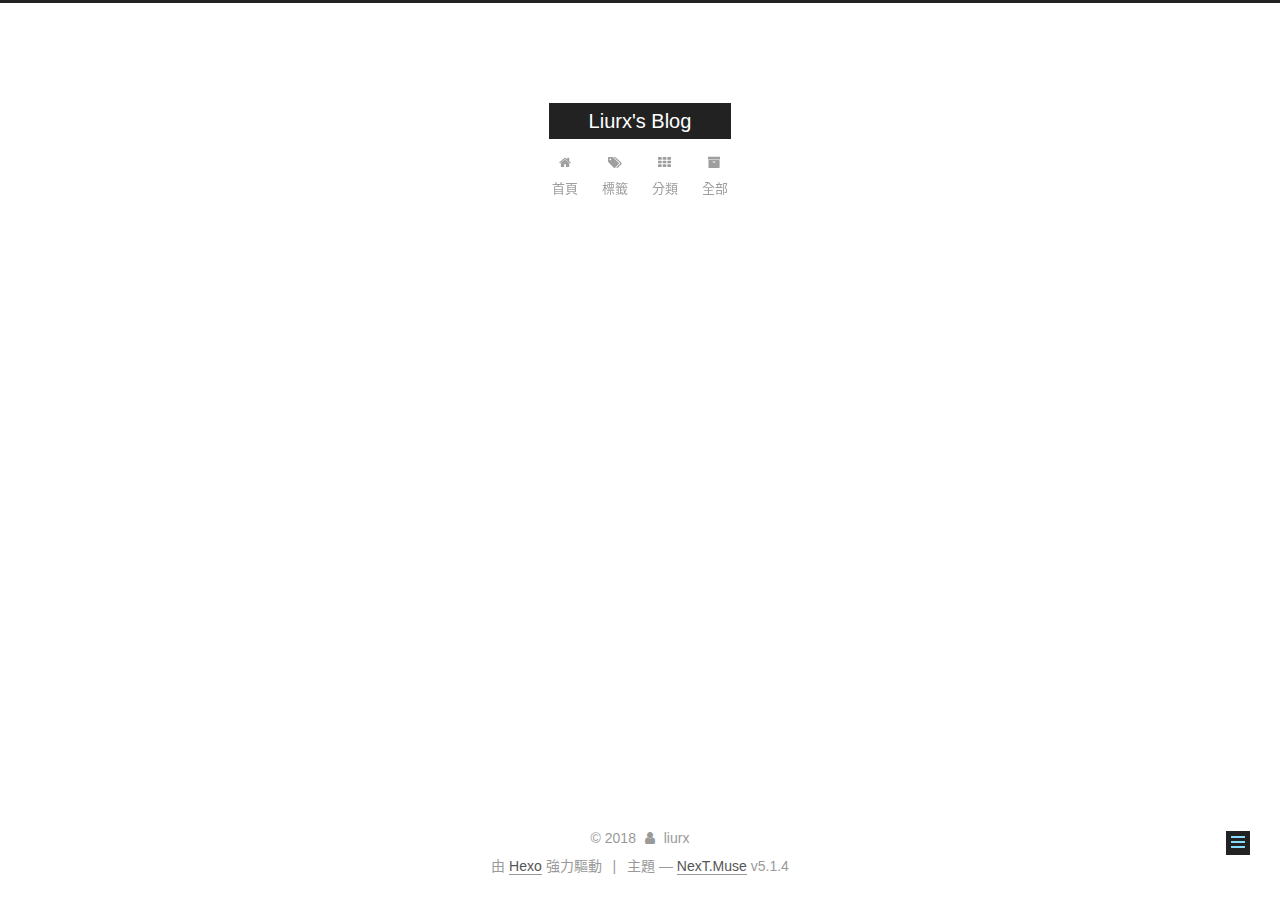
==== commit 7d22ead1: "new post" ====
--- a/categories/index.html
+++ b/categories/index.html
@@ -256,7 +256,7 @@
         
           <div class="category-all-page">
             <div class="category-all-title">
-                目前共計 2 個分類
+                目前共計 1 個分類
             </div>
             <div class="category-all">
               <ul class="category-list"><li class="category-list-item"><a class="category-list-link" href="/categories/test/">test</a><span class="category-list-count">1</span></li></ul>
@@ -329,7 +329,7 @@
               
                 <a href="/archives/">
               
-                  <span class="site-state-item-count">1</span>
+                  <span class="site-state-item-count">2</span>
                   <span class="site-state-item-name">文章</span>
                 </a>
               </div>
@@ -340,7 +340,7 @@
               
               <div class="site-state-item site-state-categories">
                 <a href="/categories/index.html">
-                  <span class="site-state-item-count">2</span>
+                  <span class="site-state-item-count">1</span>
                   <span class="site-state-item-name">分類</span>
                 </a>
               </div>
@@ -351,7 +351,7 @@
               
               <div class="site-state-item site-state-tags">
                 <a href="/tags/index.html">
-                  <span class="site-state-item-count">6</span>
+                  <span class="site-state-item-count">2</span>
                   <span class="site-state-item-name">標籤</span>
                 </a>
               </div>
--- a/css/main.css
+++ b/css/main.css
@@ -1822,7 +1822,7 @@
   width: 4px;
   height: 4px;
   border-radius: 50%;
-  background: #e3ff67;
+  background: #5da41f;
 }
 .links-of-blogroll {
   font-size: 13px;
